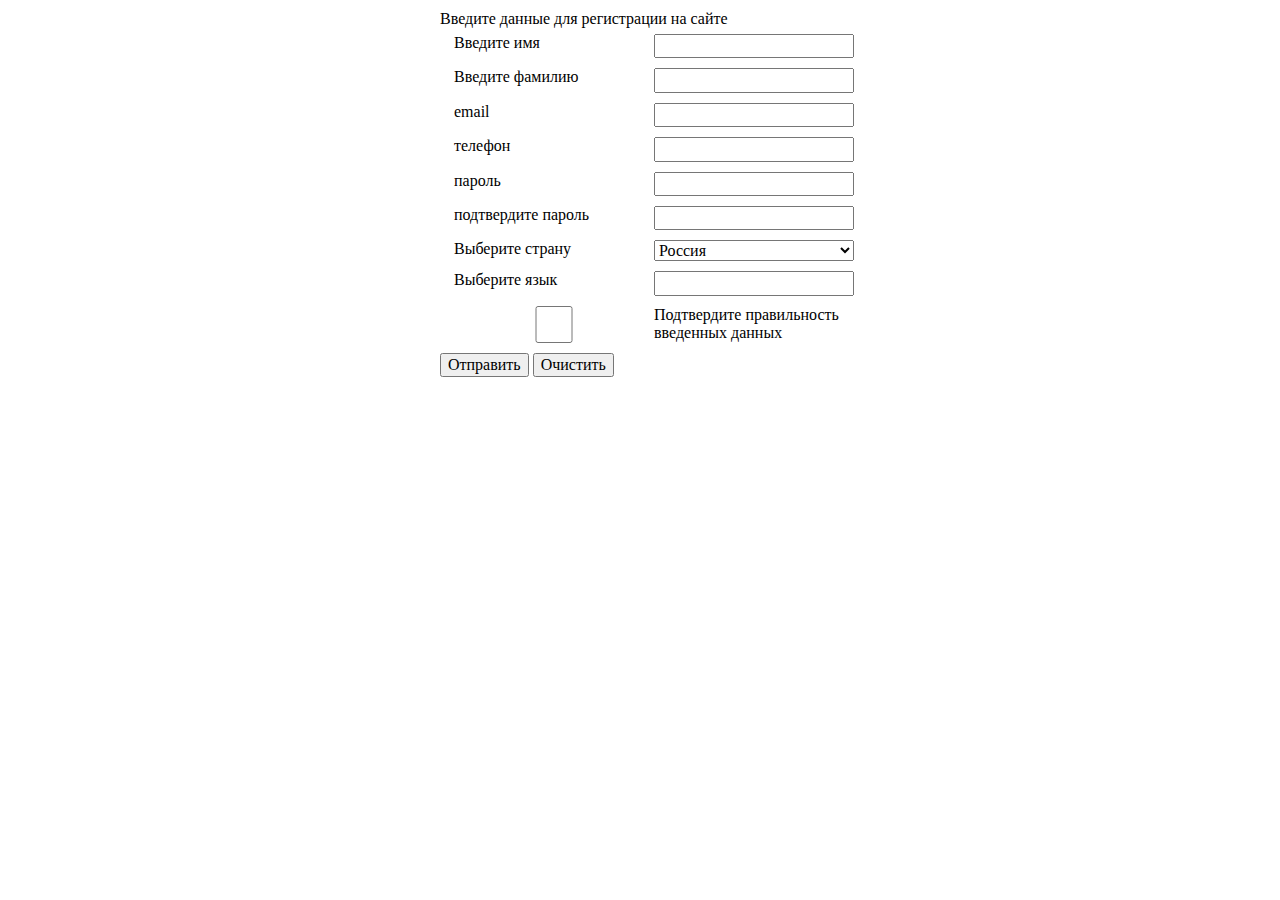
==== index.html @ bf04a079 "подготовила html" ====
<!DOCTYPE html>
<html lang="ru">
<head>
  <meta charset="UTF-8">
  <title>js learning</title>
  <link href="css/normalize.css" rel="stylesheet">
  <link href="css/style.css" rel="stylesheet">
</head>

<body>
  <head>
  </head>

    <form action="" method="post">
      <legend>
        Введите данные для регистрации на сайте
      </legend>
      <fieldset>
        <lebel for="name-input">Введите имя</lebel>
        <input type="text" id="name-input" required>
        <lebel for="second-name-input">Введите фамилию</lebel>
        <input type="text" id="second-name-input" required>
        <lebel for="email-input">email</lebel>
        <input type="email" id="email-input" required>
        <lebel for="tel-input">телефон</lebel>
        <input type="telephone" id="tel-input" required>
        <lebel for="password-input">пароль</lebel>
        <input type="password" id="password-input"required>
        <lebel for="password-input-valid">подтвердите пароль</lebel>
        <input type="password" id="password-input-valid" required>
        <lebel for="country-select">Выберите страну</lebel>
        <select type="" id="country-select" size="1">
          <option value="ru">Россия</option>
          <option value="by">Белорусь</option>
          <option value="usa">США</option>
        </select>
       <lebel for="languages-select">Выберите язык</lebel>
       <input list="languages" id="languages-select">
       <!-- Дата лист может находиться в любом месте в разметке. -->
       <datalist class="" id="languages">
         <option value="russian">
         <option value="english">
       </datalist>
       <input type="checkbox" name="" value=""id="conditions-checkbox" required>
       <label for="conditions-checkbox">Подтвердите правильность введенных данных</label>
     </fieldset>

      <button type = "submit">Отправить </button>
      <button type = "reset">Очистить </button>
    </form>
    
</body>
---- css/style.css ----
form {
  width: 400px;
  margin-left: auto;
  margin-right: auto;
  padding: 10px;
}

fieldset {
display: grid;
grid-template-columns: 200px 200px;
border: 0px;
gap: 10px 0;
justify-content: end;

}
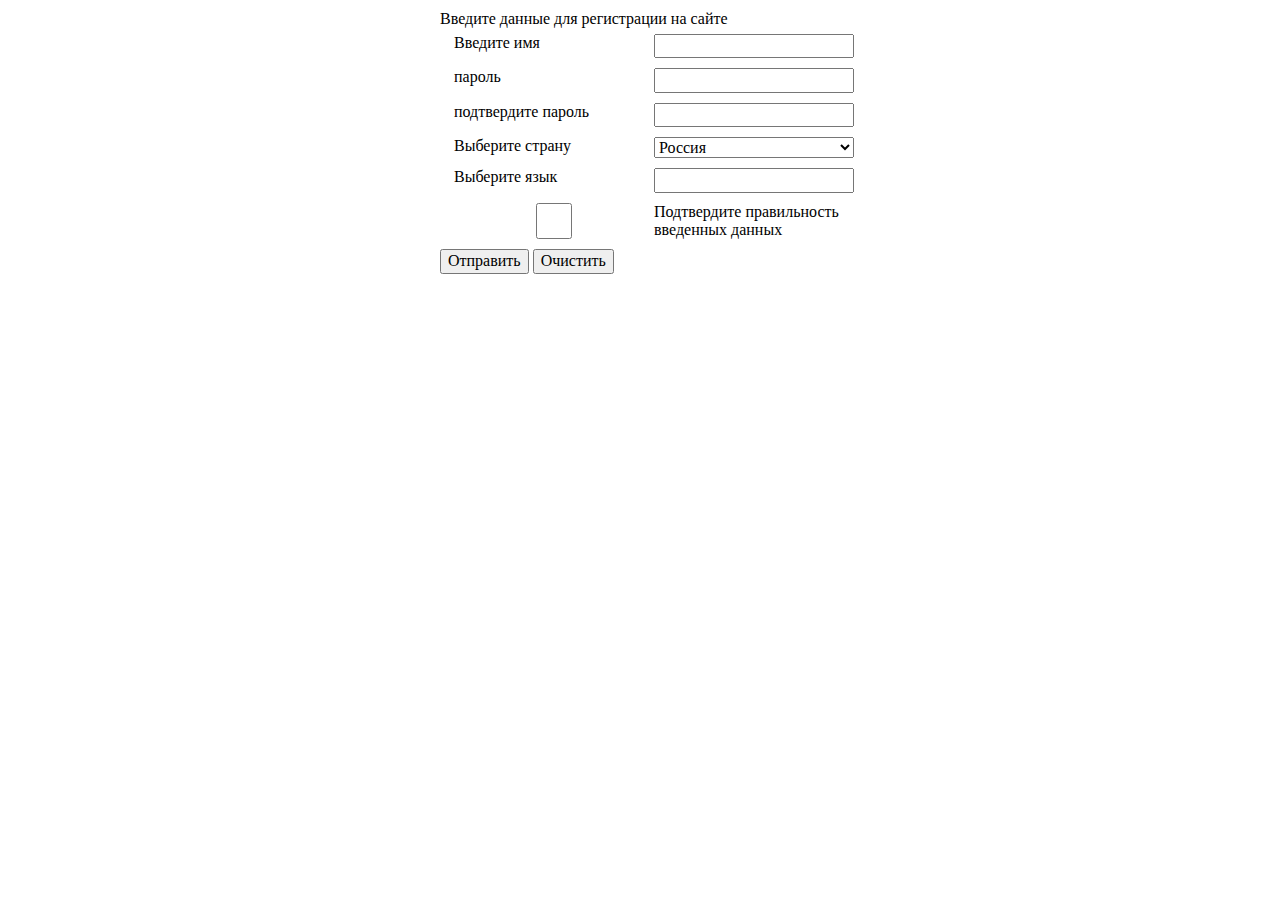
==== commit 1dbfdfba: "валидация пароля" ====
--- a/index.html
+++ b/index.html
@@ -11,23 +11,23 @@
   <head>
   </head>
 
-    <form action="" method="post">
+    <form action="" method="post" class="form">
       <legend>
         Введите данные для регистрации на сайте
       </legend>
       <fieldset>
         <lebel for="name-input">Введите имя</lebel>
         <input type="text" id="name-input" required>
-        <lebel for="second-name-input">Введите фамилию</lebel>
+        <!-- <lebel for="second-name-input">Введите фамилию</lebel>
         <input type="text" id="second-name-input" required>
         <lebel for="email-input">email</lebel>
         <input type="email" id="email-input" required>
         <lebel for="tel-input">телефон</lebel>
-        <input type="telephone" id="tel-input" required>
+        <input type="telephone" id="tel-input" required> -->
         <lebel for="password-input">пароль</lebel>
-        <input type="password" id="password-input"required>
+        <input type="text" id="password-input"required>
         <lebel for="password-input-valid">подтвердите пароль</lebel>
-        <input type="password" id="password-input-valid" required>
+        <input type="text" id="password-input-valid" required>
         <lebel for="country-select">Выберите страну</lebel>
         <select type="" id="country-select" size="1">
           <option value="ru">Россия</option>
@@ -48,5 +48,5 @@
       <button type = "submit">Отправить </button>
       <button type = "reset">Очистить </button>
     </form>
-    
+    <script src="script.js"></script>
 </body>
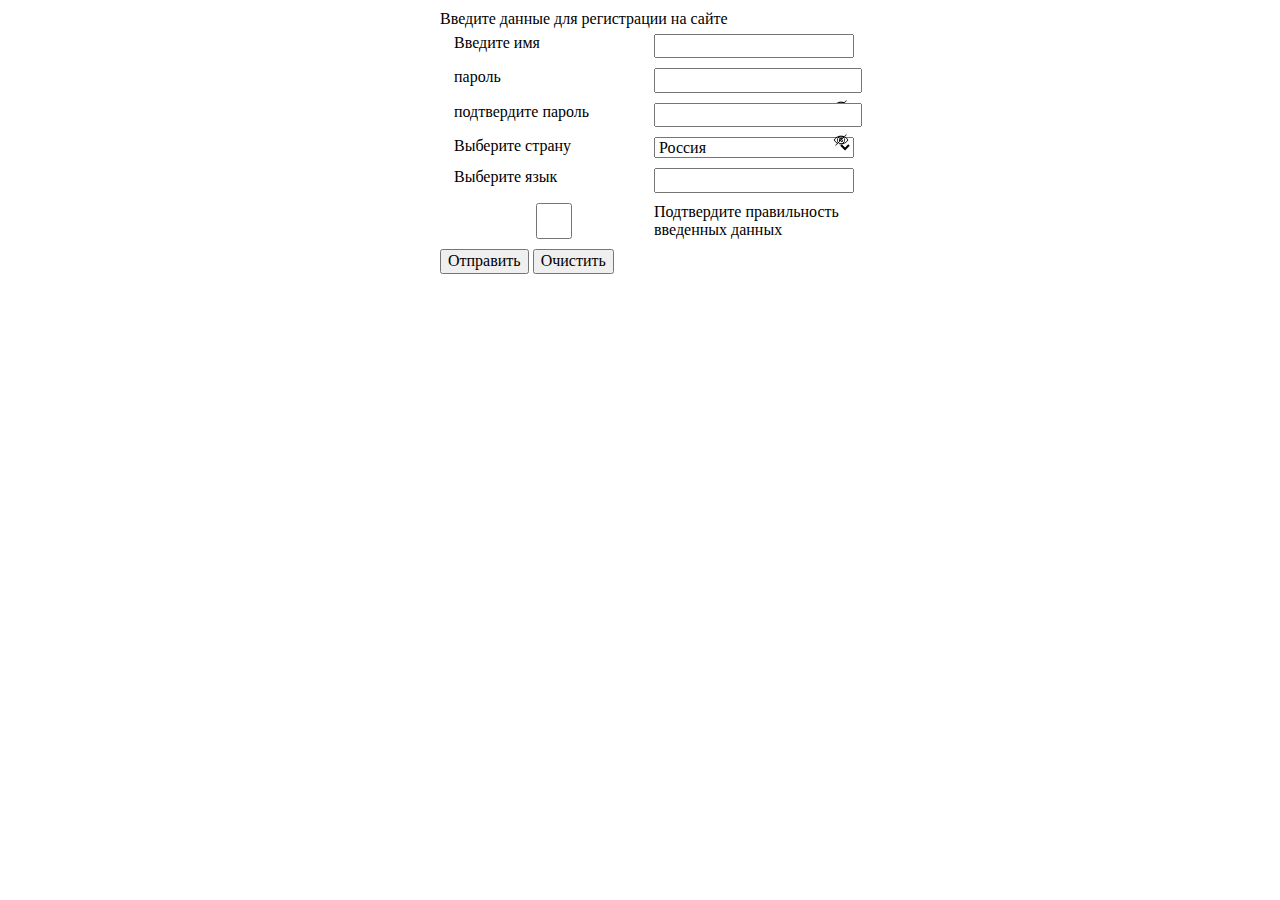
==== commit a744fbb0: "обучение js" ====
--- a/index.html
+++ b/index.html
@@ -17,7 +17,7 @@
       </legend>
       <fieldset>
         <lebel for="name-input">Введите имя</lebel>
-        <input type="text" id="name-input" required>
+         <input type="text" id="name-input" required>
         <!-- <lebel for="second-name-input">Введите фамилию</lebel>
         <input type="text" id="second-name-input" required>
         <lebel for="email-input">email</lebel>
@@ -25,17 +25,25 @@
         <lebel for="tel-input">телефон</lebel>
         <input type="telephone" id="tel-input" required> -->
         <lebel for="password-input">пароль</lebel>
-        <input type="text" id="password-input"required>
+          <div class = "password">
+               <input type="password" id="password-input"required class = "password">
+               <img class="eye hidden" id="eye" src="pic/eye.png" alt="hide password">
+               <img class="eye-slash" id="eye-slash" src="pic/eye-slash.png" alt="show password">
+          </div>
         <lebel for="password-input-valid">подтвердите пароль</lebel>
-        <input type="text" id="password-input-valid" required>
+        <div class = "password">
+             <input type="password" id="password-input-valid" required class = "password">
+             <img class="eye hidden" id="eye" src="pic/eye.png" alt="hide password">
+             <img class="eye-slash" id="eye-slash" src="pic/eye-slash.png" alt="show password">
+        </div>
         <lebel for="country-select">Выберите страну</lebel>
-        <select type="" id="country-select" size="1">
-          <option value="ru">Россия</option>
-          <option value="by">Белорусь</option>
-          <option value="usa">США</option>
-        </select>
+            <select type="" id="country-select" size="1">
+              <option value="ru">Россия</option>
+              <option value="by">Белорусь</option>
+              <option value="usa">США</option>
+            </select>
        <lebel for="languages-select">Выберите язык</lebel>
-       <input list="languages" id="languages-select">
+        <input list="languages" id="languages-select">
        <!-- Дата лист может находиться в любом месте в разметке. -->
        <datalist class="" id="languages">
          <option value="russian">
--- a/css/style.css
+++ b/css/style.css
@@ -13,3 +13,21 @@
 justify-content: end;
 
 }
+.invalid {
+  border: 2px solid red;
+}
+.hidden {
+  display: none;
+}
+.password {
+  position: relative;
+}
+.eye, .eye-slash {
+  position: absolute;
+  padding: 4px;
+  right: 0;
+  width: 18px
+}
+.eye {
+  height: 14px;
+}
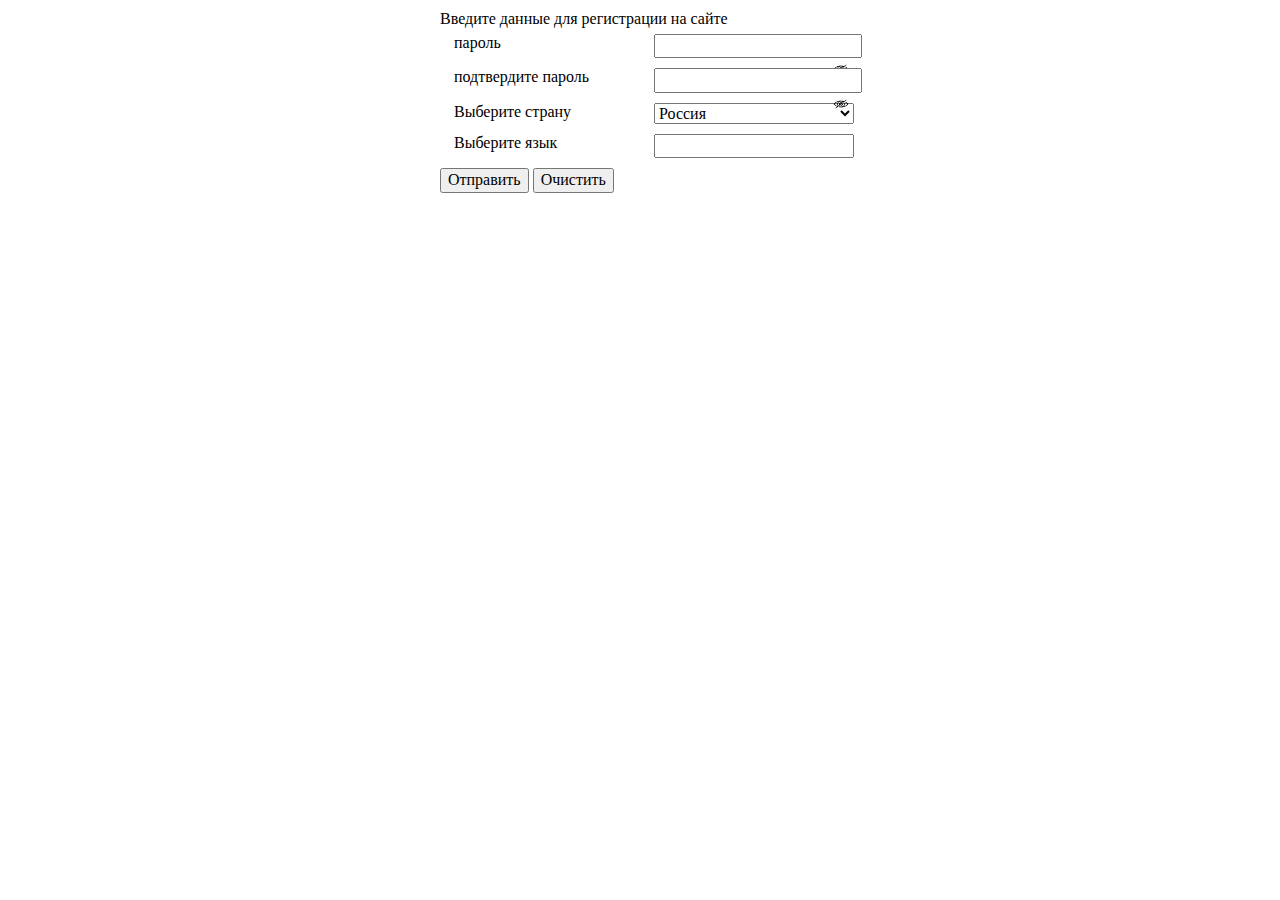
==== commit fb6a2301: "попытка оптимизировать+ изменение img через src" ====
--- a/index.html
+++ b/index.html
@@ -1,23 +1,26 @@
 <!DOCTYPE html>
 <html lang="ru">
+
 <head>
   <meta charset="UTF-8">
-  <title>js learning</title>
+  <title>password validation</title>
   <link href="css/normalize.css" rel="stylesheet">
   <link href="css/style.css" rel="stylesheet">
 </head>
 
 <body>
+
   <head>
   </head>
-
+  <main>
     <form action="" method="post" class="form">
       <legend>
         Введите данные для регистрации на сайте
       </legend>
       <fieldset>
-        <lebel for="name-input">Введите имя</lebel>
-         <input type="text" id="name-input" required>
+        <!-- <lebel for="name-input">Введите имя</lebel>
+        <input type="text" id="name-input" required> -->
+
         <!-- <lebel for="second-name-input">Введите фамилию</lebel>
         <input type="text" id="second-name-input" required>
         <lebel for="email-input">email</lebel>
@@ -25,36 +28,41 @@
         <lebel for="tel-input">телефон</lebel>
         <input type="telephone" id="tel-input" required> -->
         <lebel for="password-input">пароль</lebel>
-          <div class = "password">
-               <input type="password" id="password-input"required class = "password">
-               <img class="eye hidden" id="eye" src="pic/eye.png" alt="hide password">
-               <img class="eye-slash" id="eye-slash" src="pic/eye-slash.png" alt="show password">
-          </div>
+        <div class="password">
+          <input type="input" id="password-input" required class="password">
+          <!-- <img class="eye hidden" id="eye" src="pic/eye.png" alt="hide password"> -->
+          <!-- <img class="eye-slash" id="eye-slash" src="pic/eye-slash.png" alt="show password"> -->
+          <img class="eye" id="eye" src="pic/eye-slash.png" alt="show password">
+        </div>
         <lebel for="password-input-valid">подтвердите пароль</lebel>
-        <div class = "password">
-             <input type="password" id="password-input-valid" required class = "password">
-             <img class="eye hidden" id="eye" src="pic/eye.png" alt="hide password">
-             <img class="eye-slash" id="eye-slash" src="pic/eye-slash.png" alt="show password">
+        <div class="password">
+          <input type="input" id="password-input-valid" required class="password">
+          <!-- <img class="eye hidden" id="eye" src="pic/eye.png" alt="hide password">
+          <img class="eye-slash" id="eye-slash" src="pic/eye-slash.png" alt="show password"> -->
+          <img class="eye" id="eye" src="pic/eye-slash.png" alt="show password">
         </div>
         <lebel for="country-select">Выберите страну</lebel>
-            <select type="" id="country-select" size="1">
-              <option value="ru">Россия</option>
-              <option value="by">Белорусь</option>
-              <option value="usa">США</option>
-            </select>
-       <lebel for="languages-select">Выберите язык</lebel>
+        <select type="" id="country-select" size="1">
+          <option value="ru">Россия</option>
+          <option value="by">Белорусь</option>
+          <option value="usa">США</option>
+        </select>
+        <lebel for="languages-select">Выберите язык</lebel>
         <input list="languages" id="languages-select">
-       <!-- Дата лист может находиться в любом месте в разметке. -->
-       <datalist class="" id="languages">
-         <option value="russian">
-         <option value="english">
-       </datalist>
-       <input type="checkbox" name="" value=""id="conditions-checkbox" required>
-       <label for="conditions-checkbox">Подтвердите правильность введенных данных</label>
-     </fieldset>
+        <!-- Дата лист может находиться в любом месте в разметке. -->
+        <datalist class="" id="languages">
+          <option value="russian">
+          <option value="english">
+        </datalist>
+        <!-- <input type="checkbox" name="" value="" id="conditions-checkbox" required>
+        <label for="conditions-checkbox">Подтвердите правильность введенных данных</label> -->
+      </fieldset>
 
-      <button type = "submit">Отправить </button>
-      <button type = "reset">Очистить </button>
+      <button type="submit">Отправить </button>
+      <button type="reset">Очистить </button>
     </form>
     <script src="script.js"></script>
+  </main>
 </body>
+
+<!-- теория https://developer.mozilla.org/ru/docs/Learn/Forms/Form_validation-->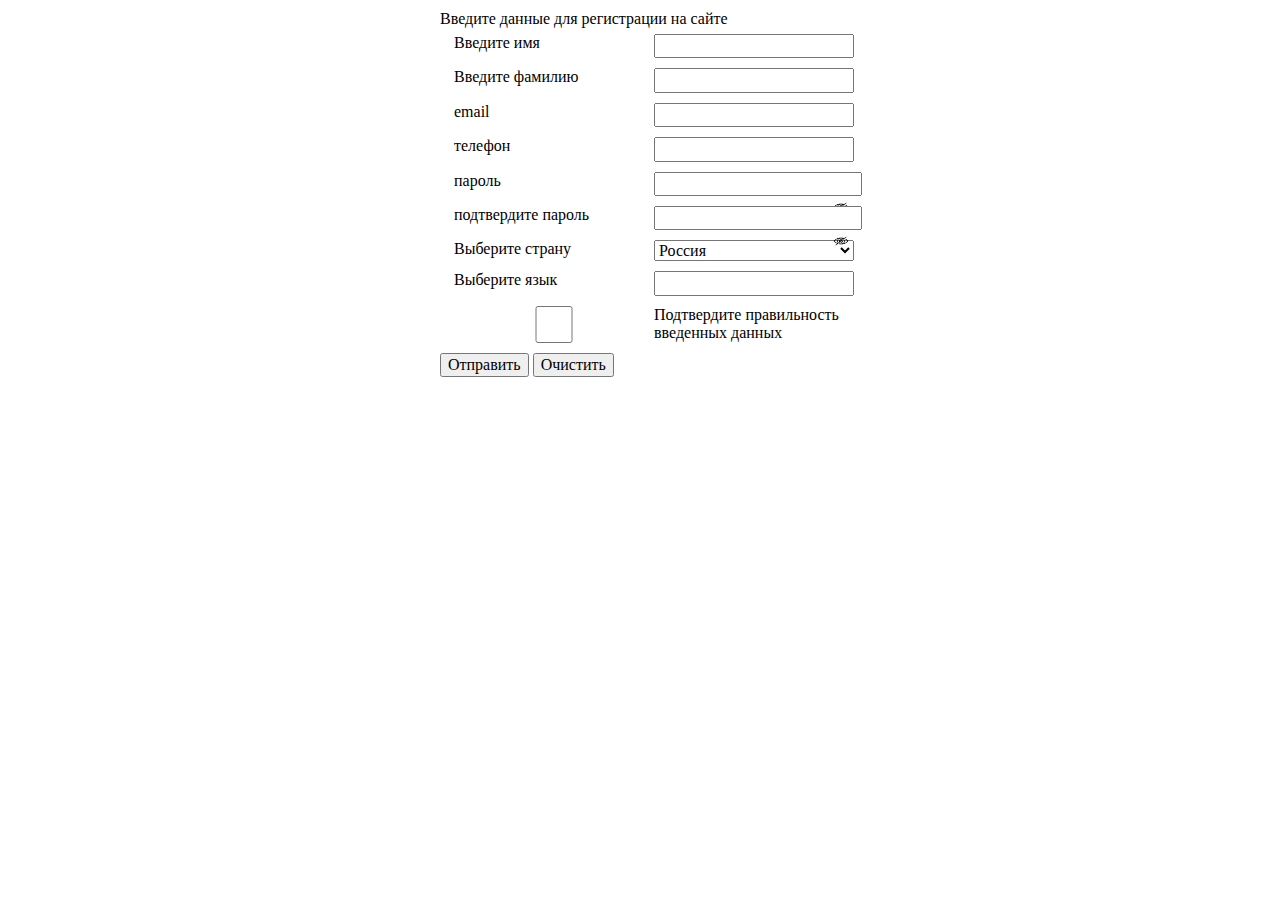
==== commit f8d6652f: "more inputs on" ====
--- a/index.html
+++ b/index.html
@@ -18,27 +18,27 @@
         Введите данные для регистрации на сайте
       </legend>
       <fieldset>
-        <!-- <lebel for="name-input">Введите имя</lebel>
-        <input type="text" id="name-input" required> -->
-
-        <!-- <lebel for="second-name-input">Введите фамилию</lebel>
+        <lebel for="name-input">Введите имя</lebel>
+        <input type="text" id="name-input" required>
+        <lebel for="second-name-input">Введите фамилию</lebel>
         <input type="text" id="second-name-input" required>
         <lebel for="email-input">email</lebel>
         <input type="email" id="email-input" required>
         <lebel for="tel-input">телефон</lebel>
-        <input type="telephone" id="tel-input" required> -->
+        <input type="telephone" id="tel-input" required inputmode="numeric">
         <lebel for="password-input">пароль</lebel>
         <div class="password">
-          <input type="input" id="password-input" required class="password">
+          <input type="password" id="password-input" required class="password">
           <!-- <img class="eye hidden" id="eye" src="pic/eye.png" alt="hide password"> -->
           <!-- <img class="eye-slash" id="eye-slash" src="pic/eye-slash.png" alt="show password"> -->
           <img class="eye" id="eye" src="pic/eye-slash.png" alt="show password">
         </div>
         <lebel for="password-input-valid">подтвердите пароль</lebel>
         <div class="password">
-          <input type="input" id="password-input-valid" required class="password">
+          <input type="password" id="password-input-valid" required class="password">
           <!-- <img class="eye hidden" id="eye" src="pic/eye.png" alt="hide password">
           <img class="eye-slash" id="eye-slash" src="pic/eye-slash.png" alt="show password"> -->
+          <!-- <img class="eye-two" id="eye" src="pic/eye-slash.png" alt="show password"> -->
           <img class="eye" id="eye" src="pic/eye-slash.png" alt="show password">
         </div>
         <lebel for="country-select">Выберите страну</lebel>
@@ -54,8 +54,8 @@
           <option value="russian">
           <option value="english">
         </datalist>
-        <!-- <input type="checkbox" name="" value="" id="conditions-checkbox" required>
-        <label for="conditions-checkbox">Подтвердите правильность введенных данных</label> -->
+        <input type="checkbox" name="" value="" id="conditions-checkbox" required>
+        <label for="conditions-checkbox">Подтвердите правильность введенных данных</label>
       </fieldset>
 
       <button type="submit">Отправить </button>
--- a/css/style.css
+++ b/css/style.css
@@ -6,28 +6,36 @@
 }
 
 fieldset {
-display: grid;
-grid-template-columns: 200px 200px;
-border: 0px;
-gap: 10px 0;
-justify-content: end;
+  display: grid;
+  grid-template-columns: 200px 200px;
+  border: 0px;
+  gap: 10px 0;
+  justify-content: end;
 
 }
+
 .invalid {
   border: 2px solid red;
 }
+
 .hidden {
   display: none;
 }
+
 .password {
   position: relative;
 }
-.eye, .eye-slash {
+
+.eye,
+.eye-slash,
+.eye-two {
   position: absolute;
   padding: 4px;
   right: 0;
   width: 18px
 }
-.eye {
+
+.eye,
+.eye-two {
   height: 14px;
-}
+}